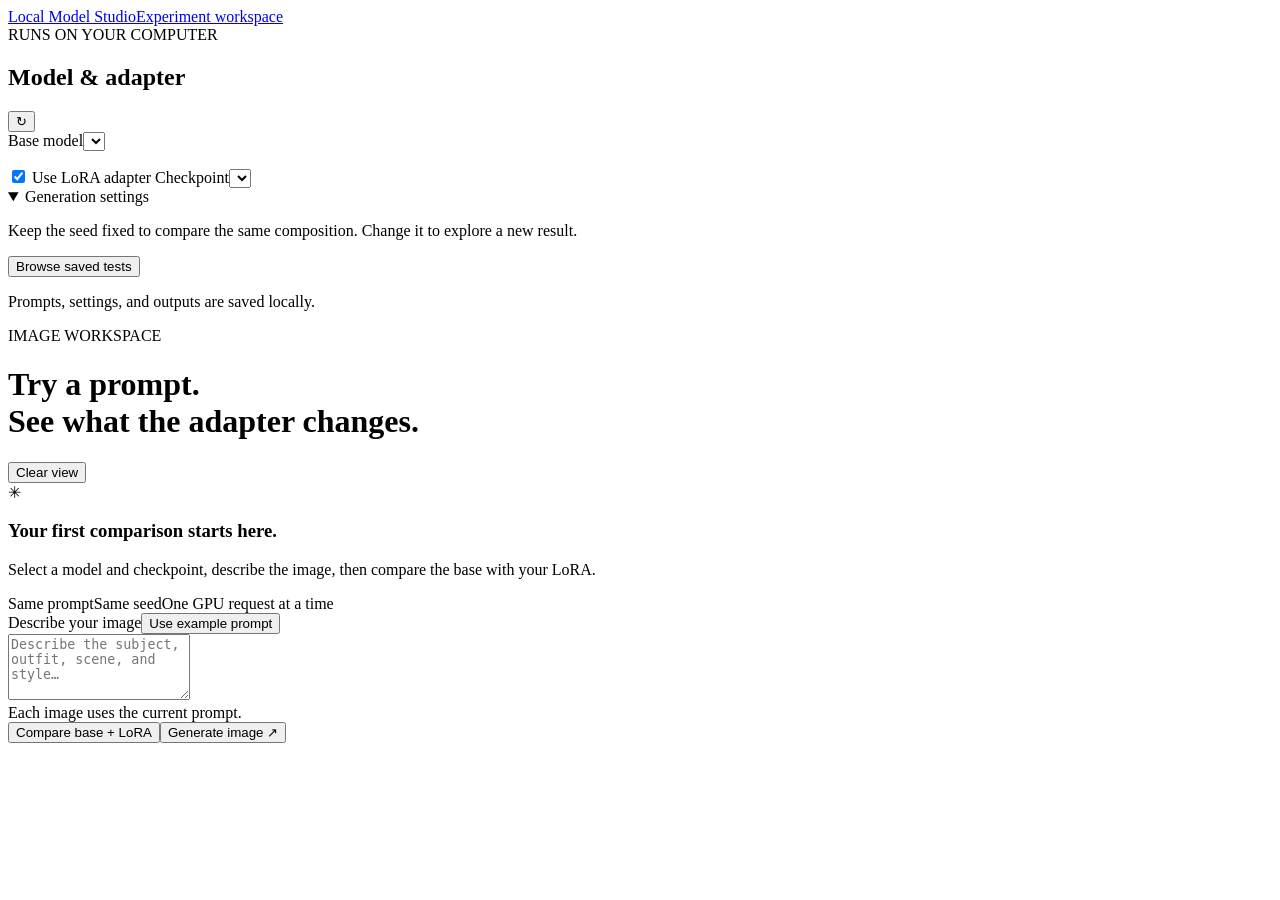
==== studio/web/index.html @ 21294252 "Add isolated DreamShaper experiment and local model studio" ====
<!doctype html>
<html lang="en">
<head>
  <meta charset="utf-8"><meta name="viewport" content="width=device-width,initial-scale=1">
  <title>Local Model Studio</title><link rel="stylesheet" href="/style.css">
</head>
<body>
  <header><a class="brand" href="/">Local Model Studio<span>Experiment workspace</span></a><div class="local"><i></i> RUNS ON YOUR COMPUTER</div></header>
  <div class="workspace">
    <aside>
      <div class="section-head"><h2>Model & adapter</h2><button id="refresh" class="icon-button" title="Refresh local models" aria-label="Refresh local models">↻</button></div>
      <label for="model">Base model</label><select id="model"></select>
      <p id="model-note" class="hint"></p>
      <label class="toggle"><input type="checkbox" id="use-lora" checked> Use LoRA adapter</label>
      <label for="adapter">Checkpoint</label><select id="adapter"></select>
      <div class="rule"></div>
      <details id="settings-panel" open><summary>Generation settings</summary><div id="fields" class="fields"></div>
      <p class="hint">Keep the seed fixed to compare the same composition. Change it to explore a new result.</p></details>
      <div class="rule"></div>
      <button id="history-button" class="secondary wide">Browse saved tests</button>
      <p class="hint">Prompts, settings, and outputs are saved locally.</p>
    </aside>
    <main>
      <div class="main-head"><div><span class="eyebrow" id="type-label">IMAGE WORKSPACE</span><h1>Try a prompt.<br>See what the adapter changes.</h1></div><button id="clear" class="text-button">Clear view</button></div>
      <div id="feed" aria-live="polite"><div class="empty" id="welcome"><span class="empty-symbol">✳</span><h3>Your first comparison starts here.</h3><p>Select a model and checkpoint, describe the image, then compare the base with your LoRA.</p><div class="facts"><span>Same prompt</span><span>Same seed</span><span>One GPU request at a time</span></div></div></div>
      <section class="composer">
        <div class="composer-top"><label for="prompt">Describe your image</label><button id="example" class="text-button">Use example prompt</button></div>
        <textarea id="prompt" rows="4" maxlength="4000" placeholder="Describe the subject, outfit, scene, and style…"></textarea>
        <div id="status" role="status"></div><progress id="progress" max="100" value="0" hidden></progress>
        <div class="composer-bottom"><span id="mode-note" class="hint">Each image uses the current prompt.</span><div><button id="compare" class="secondary">Compare base + LoRA</button><button id="generate" class="primary">Generate image <span>↗</span></button></div></div>
      </section>
    </main>
  </div>
  <dialog id="history"><div class="dialog-head"><h2>Saved tests</h2><button id="close-history" class="icon-button" aria-label="Close history">×</button></div><div id="history-list"></div></dialog>
  <script type="module" src="/app.js"></script>
</body>
</html>
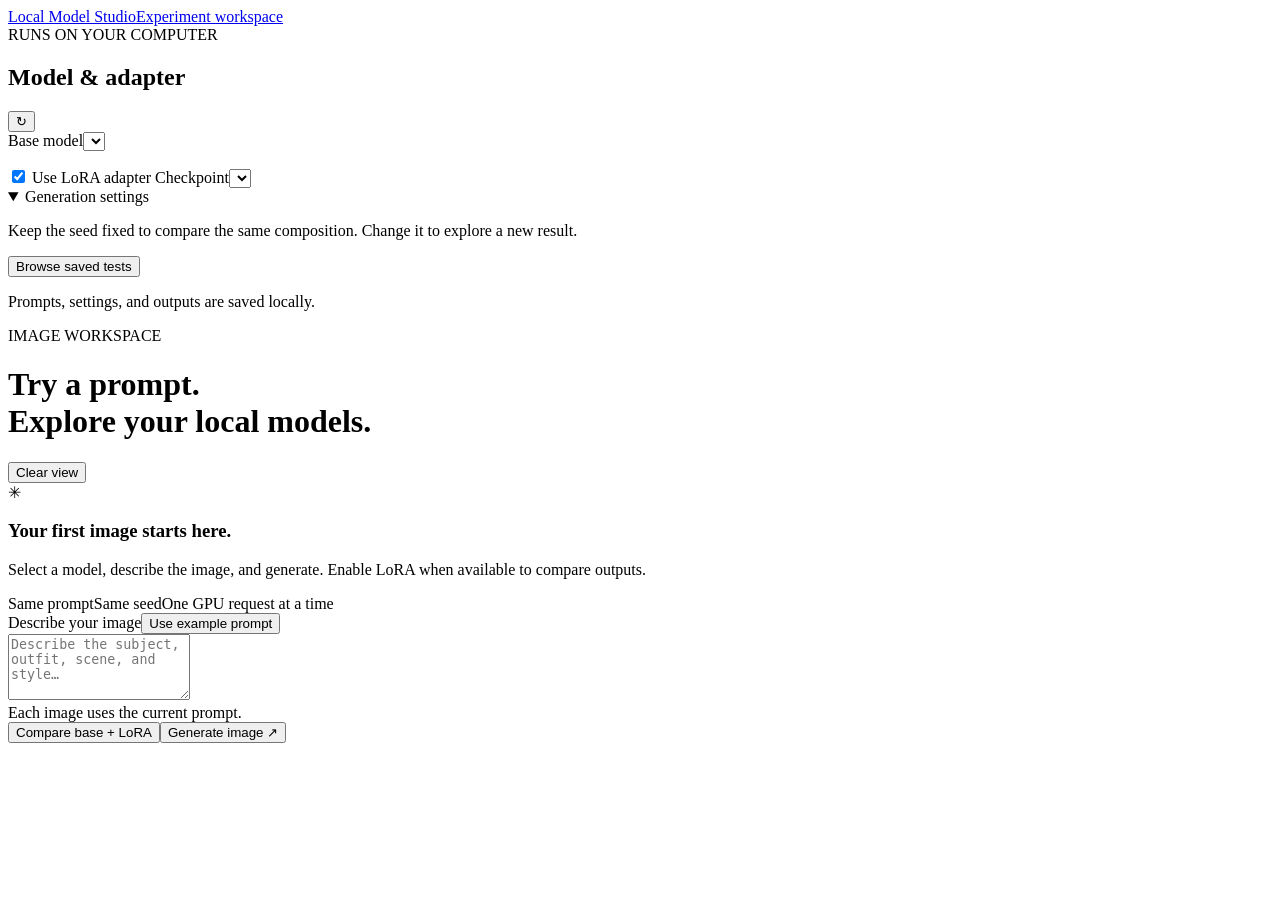
==== commit 47657d90: "Add SDXL Base inference and local history deletion" ====
--- a/studio/web/index.html
+++ b/studio/web/index.html
@@ -21,8 +21,8 @@
       <p class="hint">Prompts, settings, and outputs are saved locally.</p>
     </aside>
     <main>
-      <div class="main-head"><div><span class="eyebrow" id="type-label">IMAGE WORKSPACE</span><h1>Try a prompt.<br>See what the adapter changes.</h1></div><button id="clear" class="text-button">Clear view</button></div>
-      <div id="feed" aria-live="polite"><div class="empty" id="welcome"><span class="empty-symbol">✳</span><h3>Your first comparison starts here.</h3><p>Select a model and checkpoint, describe the image, then compare the base with your LoRA.</p><div class="facts"><span>Same prompt</span><span>Same seed</span><span>One GPU request at a time</span></div></div></div>
+      <div class="main-head"><div><span class="eyebrow" id="type-label">IMAGE WORKSPACE</span><h1>Try a prompt.<br>Explore your local models.</h1></div><button id="clear" class="text-button">Clear view</button></div>
+      <div id="feed" aria-live="polite"><div class="empty" id="welcome"><span class="empty-symbol">✳</span><h3>Your first image starts here.</h3><p>Select a model, describe the image, and generate. Enable LoRA when available to compare outputs.</p><div class="facts"><span>Same prompt</span><span>Same seed</span><span>One GPU request at a time</span></div></div></div>
       <section class="composer">
         <div class="composer-top"><label for="prompt">Describe your image</label><button id="example" class="text-button">Use example prompt</button></div>
         <textarea id="prompt" rows="4" maxlength="4000" placeholder="Describe the subject, outfit, scene, and style…"></textarea>
@@ -31,7 +31,7 @@
       </section>
     </main>
   </div>
-  <dialog id="history"><div class="dialog-head"><h2>Saved tests</h2><button id="close-history" class="icon-button" aria-label="Close history">×</button></div><div id="history-list"></div></dialog>
+  <dialog id="history"><div class="dialog-head"><h2>Saved tests</h2><button id="close-history" class="icon-button" aria-label="Close history">×</button></div><div id="history-list"></div><div class="history-actions"><p id="history-status" role="status"></p><button id="delete-history" class="secondary danger">Delete all saved tests</button></div></dialog>
   <script type="module" src="/app.js"></script>
 </body>
 </html>
